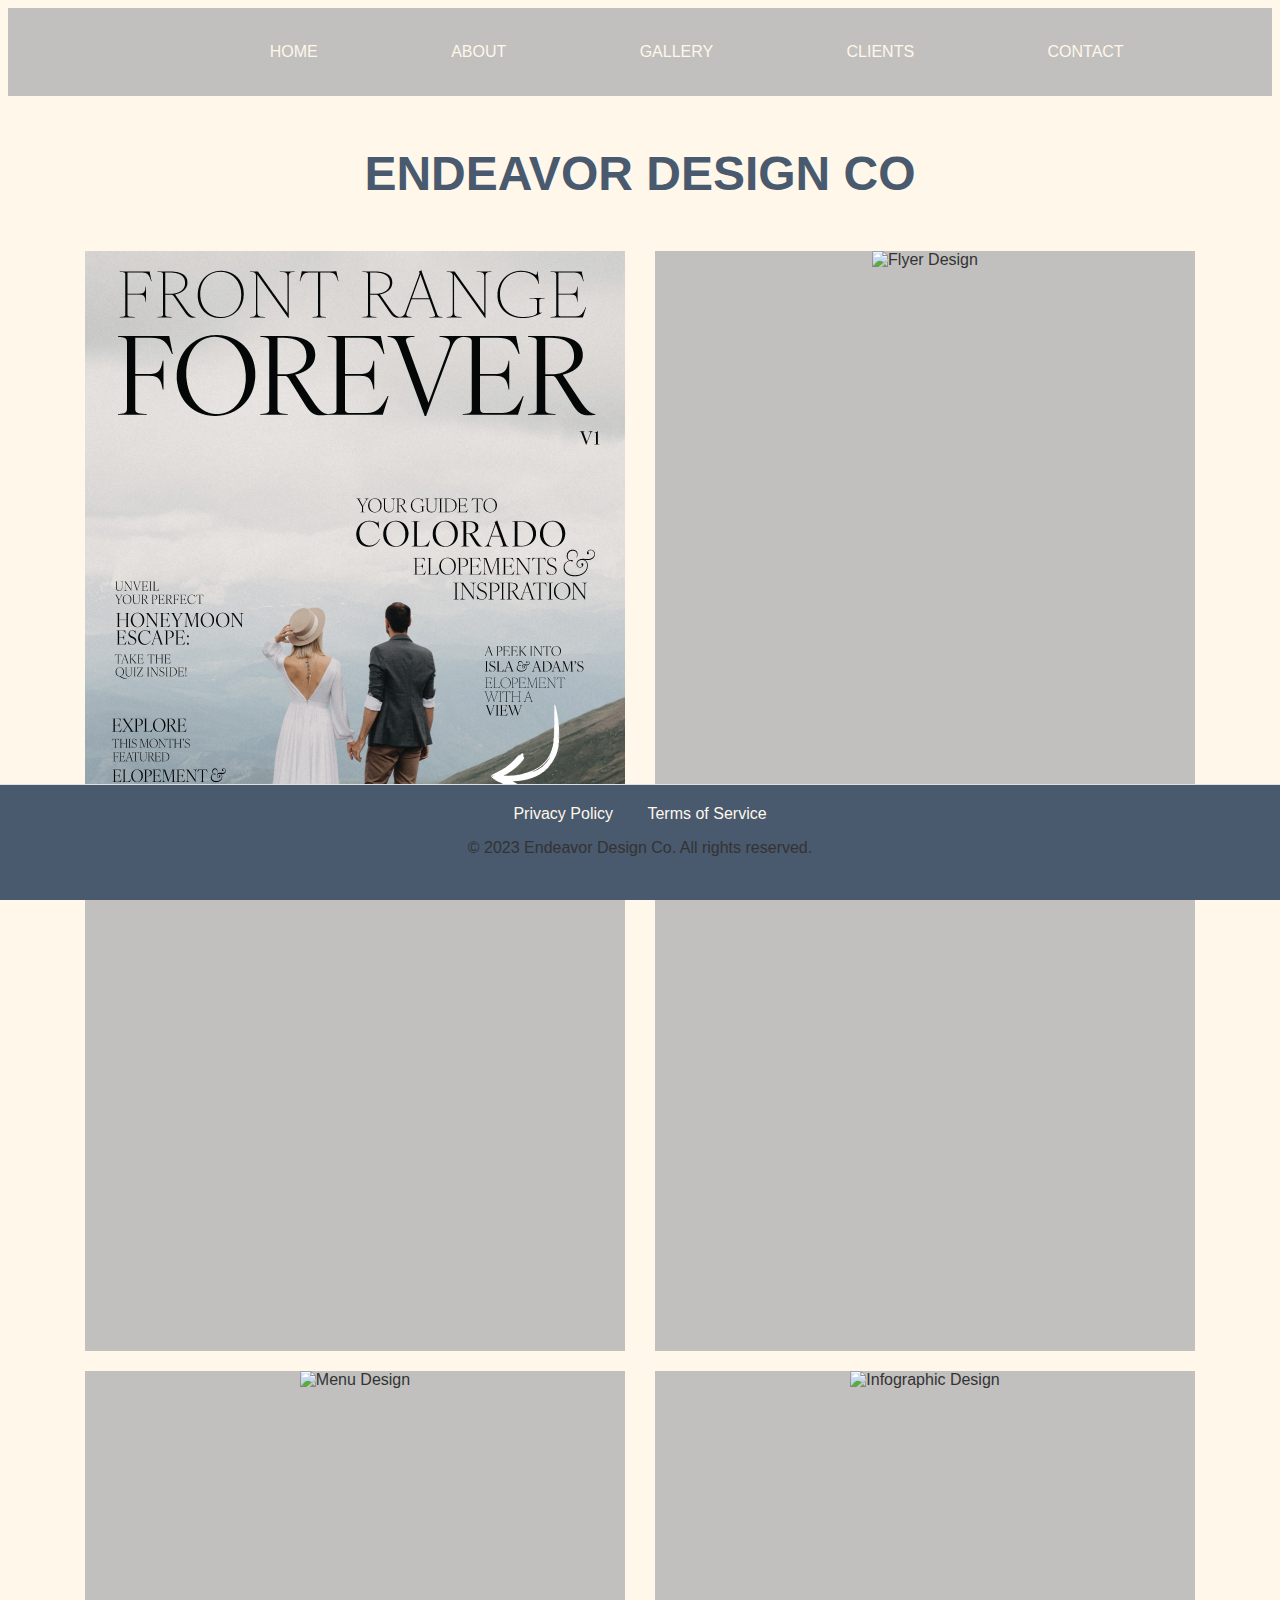
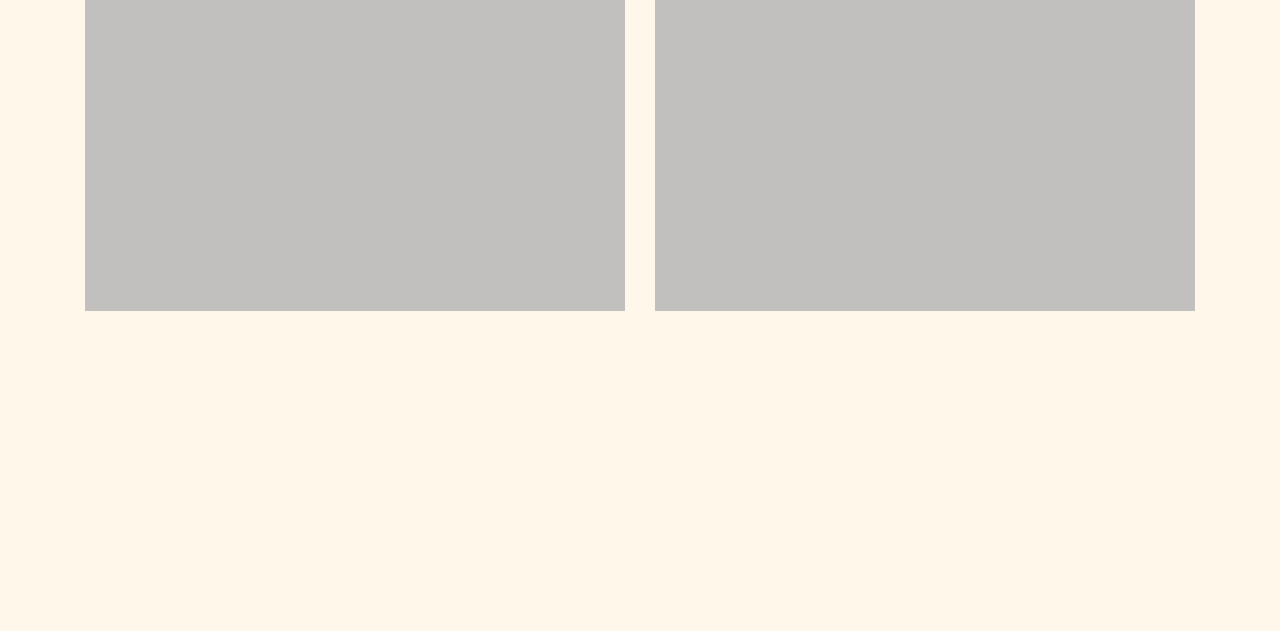
==== index.html @ 13539790 "index.html" ====
<!DOCTYPE html>
<html lang="en">
<head>
    <meta charset="UTF-8">
    <meta name="viewport" content="width=device-width, initial-scale=1.0">
    <title>Endeavor Design Co</title>
    <link rel="stylesheet" href="styles.css">
</head>
<body>
    <div class="navbar">
        <div class="logo-placeholder"></div>
        <a href="index.html">HOME</a>
        <a href="about.html">ABOUT</a>
        <a href="#">GALLERY</a>
        <a href="#">CLIENTS</a>
        <a href="#">CONTACT</a>
    </div>

    <main>
        <h1>ENDEAVOR DESIGN CO</h1>
        <section class="grid">
            <div class="grid-item">
            <img src="home-image-one.jpg" alt="Magazine Design" /><div class="hover-text">Magazine</div></div>
            <div class="grid-item">
            <img src="/Users/ninavecchi/Desktop/CCD Fall 2023/MGD1041 Web Design/EDC website 2/home-image-two.jpg" alt="Flyer Design" /><div class="hover-text">Flyer</div></div>
            <div class="grid-item">
            <img src="/Users/ninavecchi/Desktop/CCD Fall 2023/MGD1041 Web Design/EDC website 2/home-image-three.jpg" alt="Product Design" /><div class="hover-text">Product</div></div>
            <div class="grid-item">
            <img src="/Users/ninavecchi/Desktop/CCD Fall 2023/MGD1041 Web Design/EDC website 2/home-image-four.jpg" alt="Poster Design" /><div class="hover-text">Poster</div></div>
            <div class="grid-item">
            <img src="/Users/ninavecchi/Desktop/CCD Fall 2023/MGD1041 Web Design/EDC website 2/home-image-five.jpg" alt="Menu Design" /><div class="hover-text">Menu</div></div>
            <div class="grid-item">
            <img src="/Users/ninavecchi/Desktop/CCD Fall 2023/MGD1041 Web Design/EDC website 2/home-image-six.jpg" alt="Infographic Design" /><div class="hover-text">Infographic</div></div>
        </section>
    </main>

    <footer>
    <a href="#">Privacy Policy</a>
    <a href="#">Terms of Service</a>
    <p>&copy; 2023 Endeavor Design Co. All rights reserved.</p>
</footer>

</body>
</html>
---- styles.css ----
body {
    font-family: 'Anton', sans-serif;
    color: #333;
    background-color: #fff7e9;
}

header {
    background-color: #fff7e9;
    padding: 10px 0;
}

.navbar {
    background-color: #C1C0BE;
    display: flex;
    justify-content: space-evenly;
    align-items: center;
    padding: 25px;
}

.navbar a {
    text-decoration: none;
    color: #fff7e9;
    padding: 10px;
    transition: color 0.3s;
}

.navbar a:hover {
    color: #49596e;
}


main {
    flex: 1 0 auto;
    max-width: 1200px;
    margin: 50px auto;
    text-align: center;
    margin-bottom: 100px;
    padding-bottom: 200px;
}

h1 {
    font-size: 3em;
    margin-bottom: 50px;
    color: #49596e;
}

.grid {
    display: flex;
    flex-wrap: wrap;
    justify-content: center;
    margin-top: 50px;
}

.grid-item {
    background-color: #C1C0BE;
    width: 540px;
    height: 540px;
    margin-bottom: 20px;
    margin-left: 15px;
    margin-right: 15px;
    position: relative;
    overflow: hidden;
}

.grid-item img {
    transition: filter 0.3s;
}

.grid-item:hover img {
    filter: brightness(0.2);
}

.hover-text {
    position: absolute;
    top: 50%;
    left: 50%;
    transform: translate(-50%, -50%);
    color: white;
    text-align: center;
    opacity: 0;
    transition: opacity 0.3s;
    pointer-events: none;
    font-size: 20px;
    padding: 5px 10px;
}

.grid-item:hover .hover-text {
    opacity: 1;
}

.about-header {
    margin-top: 30px;
    text-align: center;
}

.image-placeholder {
    position: relative; 
    top: 15px;
    width: 400px;
    height: 500px;
    margin: 20px;
    padding-left:20px;
    object-fit: cover;
}

.wrapper {
    position:absolute;
    top: 225px;
    text-align: left;
    margin-left: 500px;
    margin-right: 100px;
    margin-bottom: 100px;
    margin-top: 20px;
    padding-bottom: 200px; 
    color: #49596e;
}


footer {
    position: fixed;   
    bottom: 0;
    height: 75px;
    left:0px;
    right:0px; 
    background-color: #49596e;
    text-align: center;
    font-size: 16px;
    border-top: 1px solid #e0e0e0;
    padding: 20px 0;
    flex-shrink: 0;
}


footer a {
    color: #fff7e9;
    text-decoration: none;
    margin: 15px;
}

footer a:hover {
    text-decoration: underline;
}
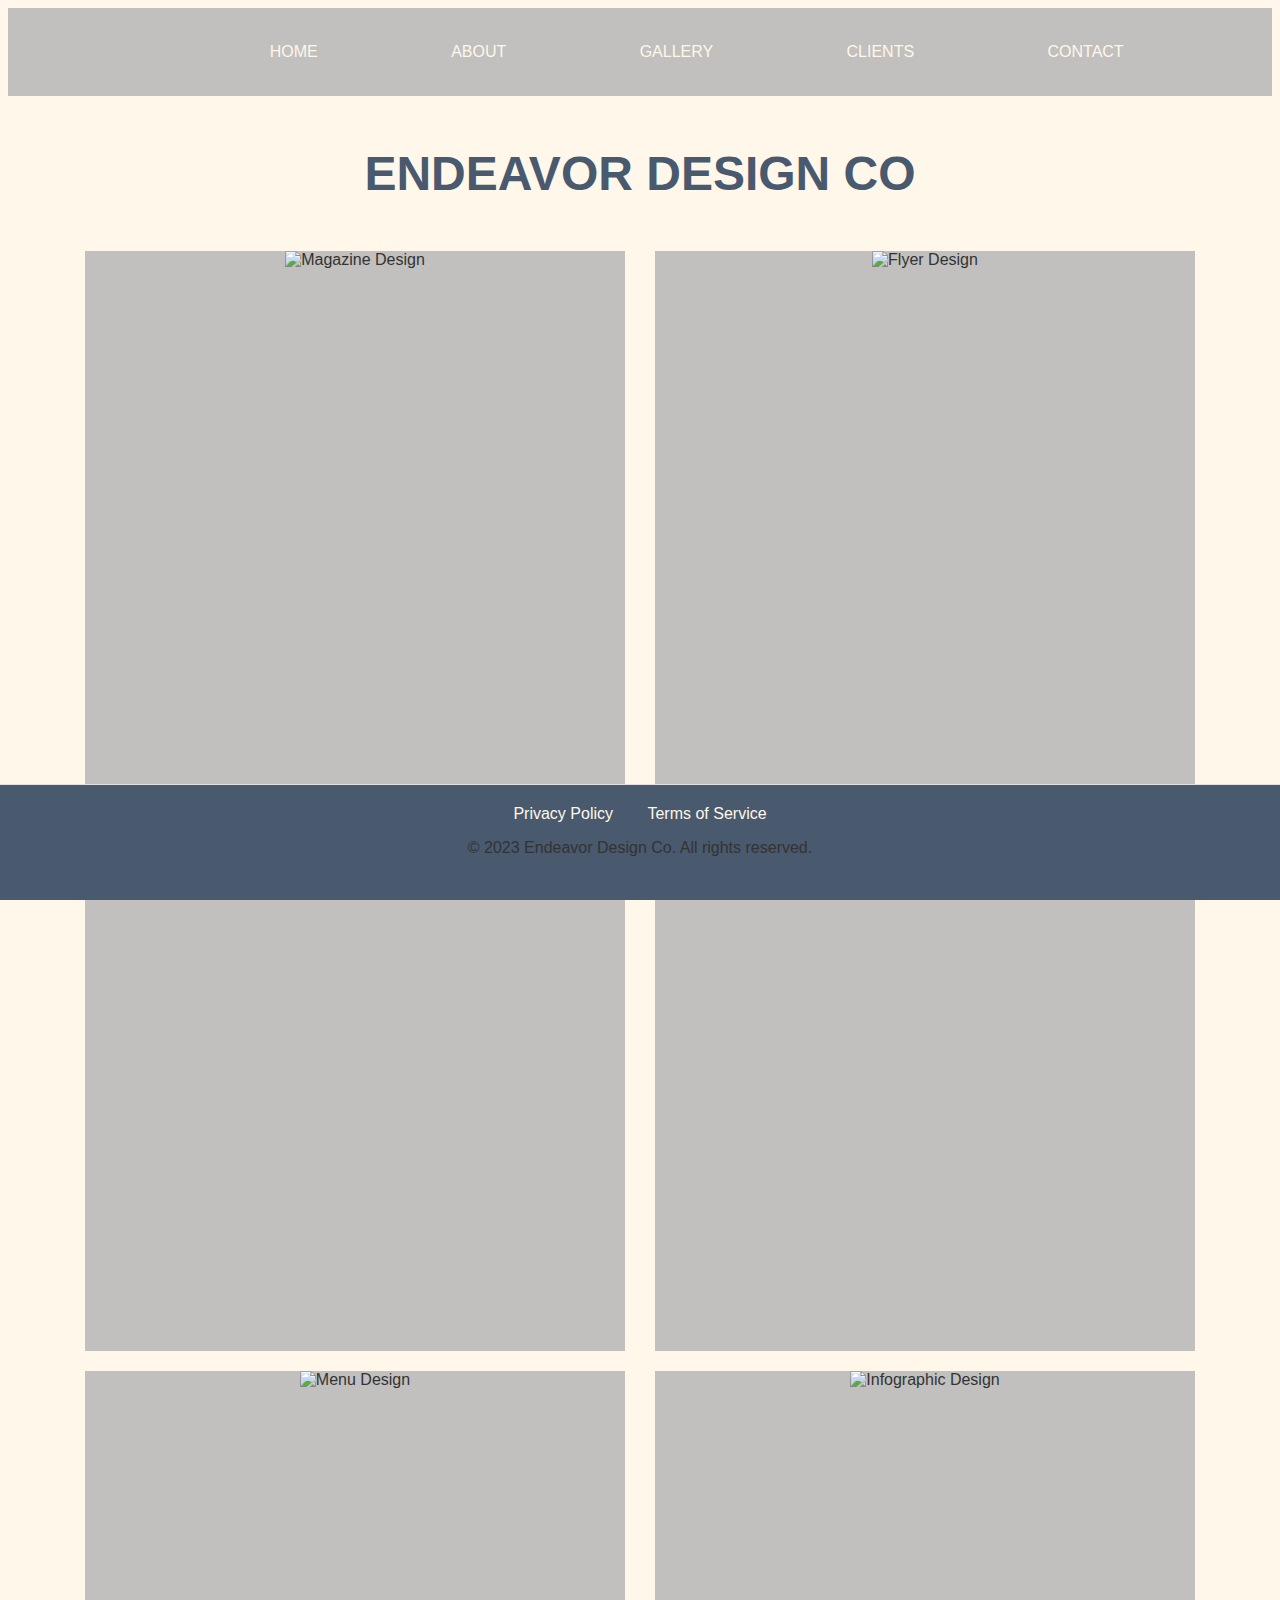
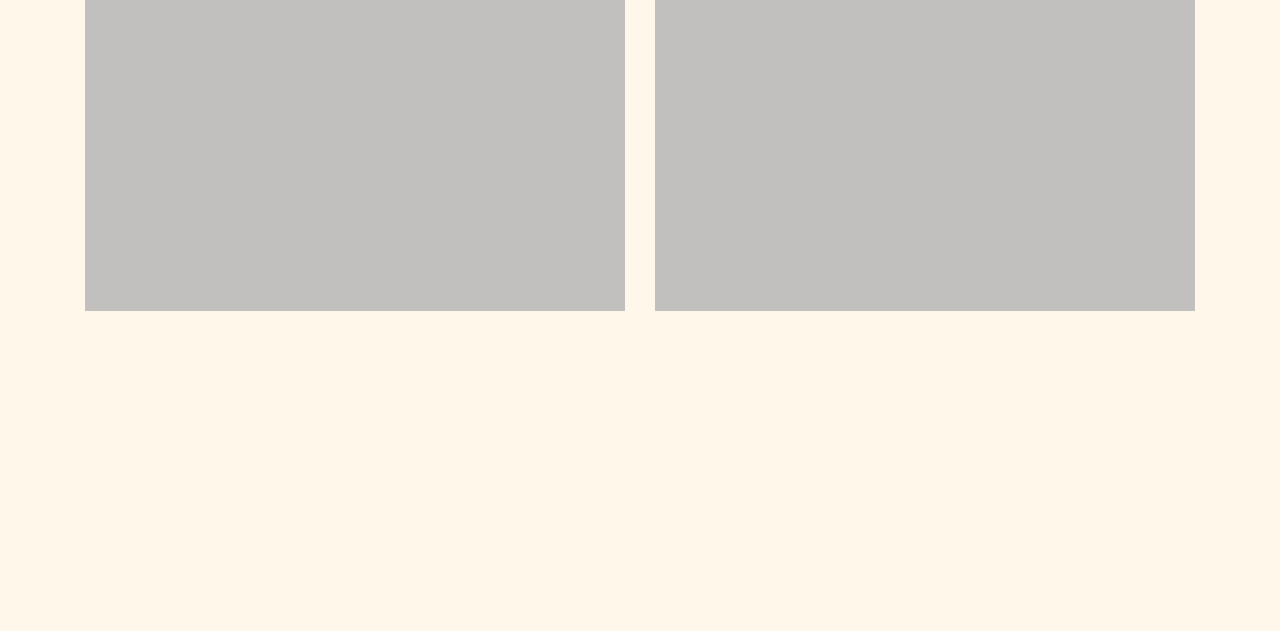
==== commit 2695d6a9: "index.html" ====
--- a/index.html
+++ b/index.html
@@ -20,7 +20,7 @@
         <h1>ENDEAVOR DESIGN CO</h1>
         <section class="grid">
             <div class="grid-item">
-            <img src="home-image-one.jpg" alt="Magazine Design" /><div class="hover-text">Magazine</div></div>
+            <img src="https://github.com/ninavecchi/Endeavor-Design-Co/blob/main/home-image-one.jpg" alt="Magazine Design" /><div class="hover-text">Magazine</div></div>
             <div class="grid-item">
             <img src="/Users/ninavecchi/Desktop/CCD Fall 2023/MGD1041 Web Design/EDC website 2/home-image-two.jpg" alt="Flyer Design" /><div class="hover-text">Flyer</div></div>
             <div class="grid-item">
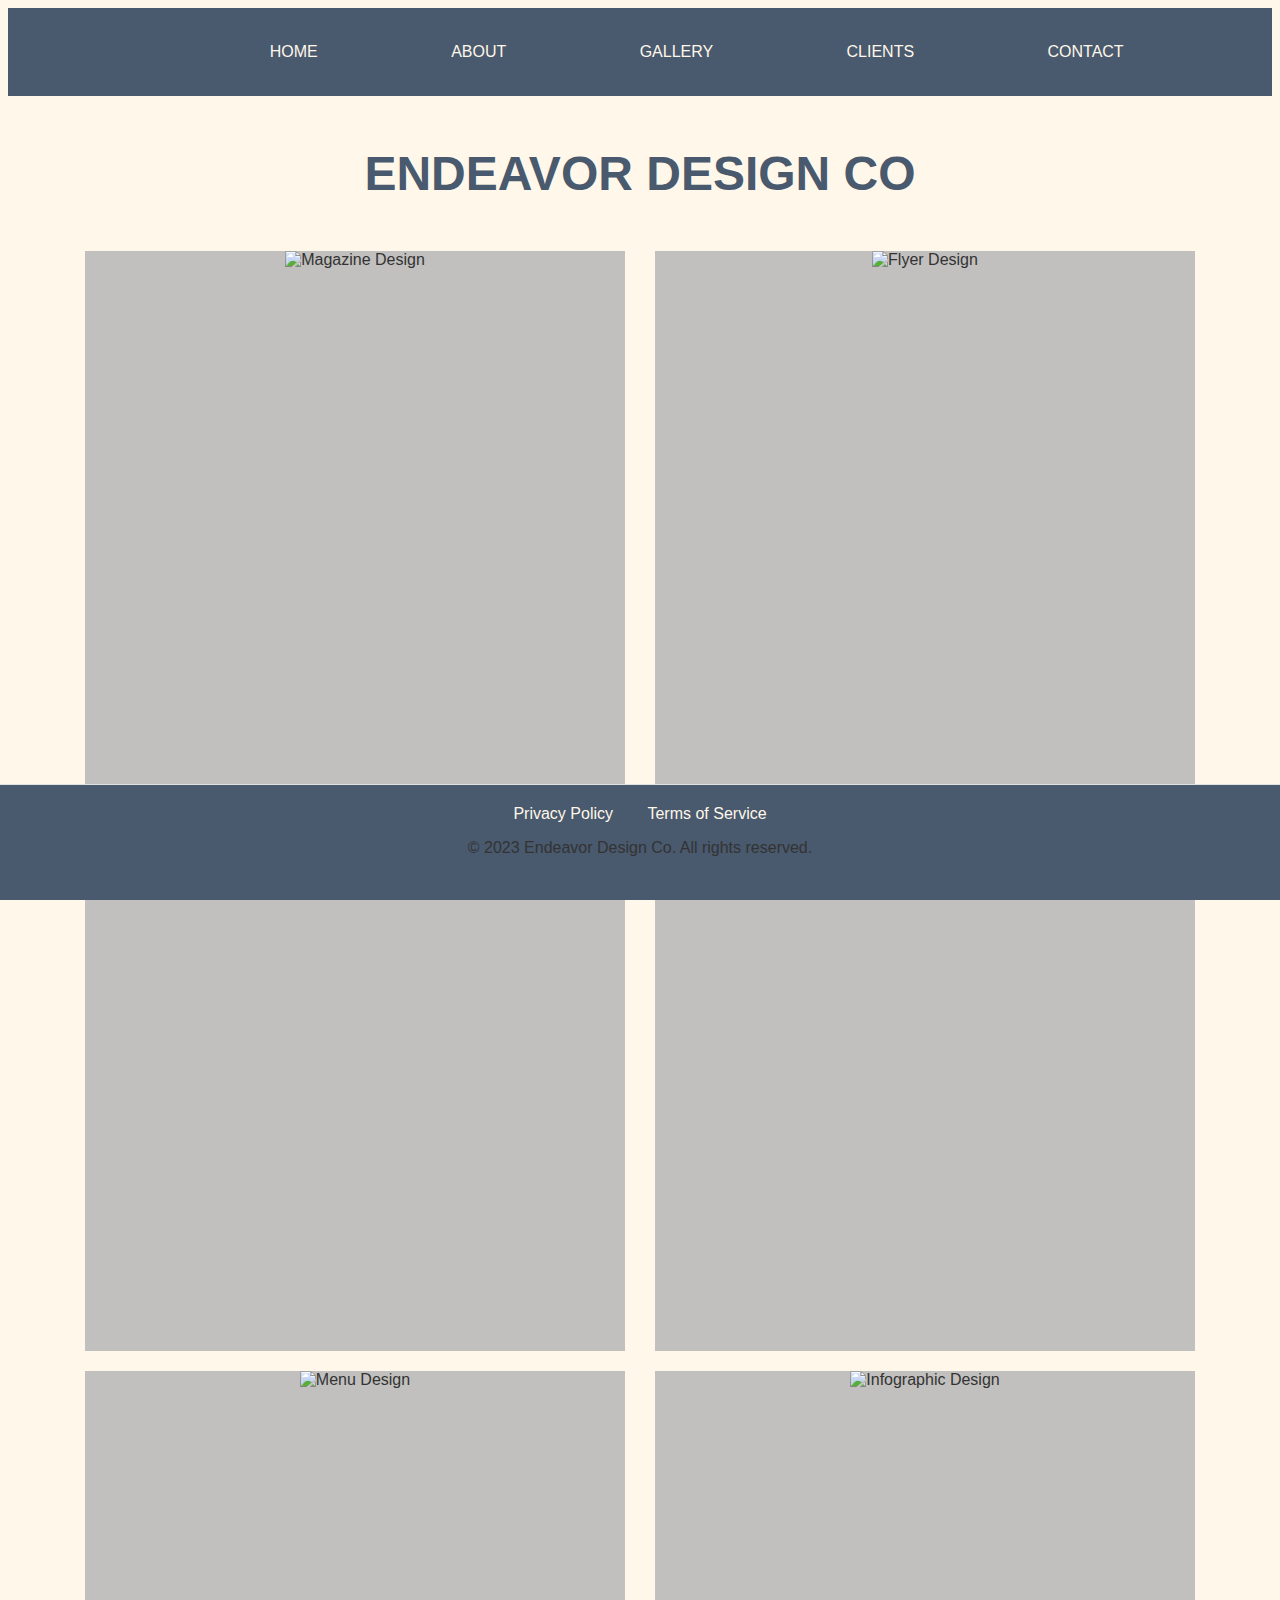
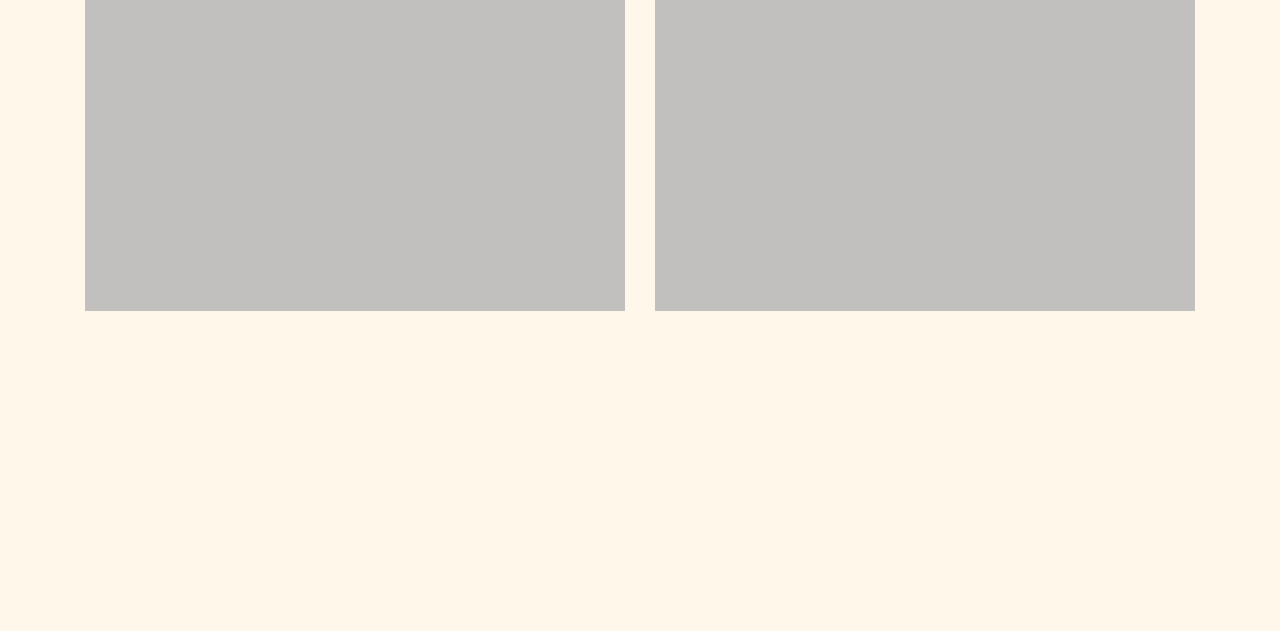
==== commit d9a83785: "Update index.html" ====
--- a/index.html
+++ b/index.html
@@ -1,9 +1,10 @@
 <!DOCTYPE html>
 <html lang="en">
 <head>
+    <title>Endeavor Design Co</title>
     <meta charset="UTF-8">
     <meta name="viewport" content="width=device-width, initial-scale=1.0">
-    <title>Endeavor Design Co</title>
+    <meta name="description" content="Endeavor Design Company: Elevating brands with bespoke graphic design solutions. Unleash creativity for impactful visuals and memorable identities." />
     <link rel="stylesheet" href="styles.css">
 </head>
 <body>
@@ -11,26 +12,26 @@
         <div class="logo-placeholder"></div>
         <a href="index.html">HOME</a>
         <a href="about.html">ABOUT</a>
-        <a href="#">GALLERY</a>
-        <a href="#">CLIENTS</a>
-        <a href="#">CONTACT</a>
+        <a href="gallery.html">GALLERY</a>
+        <a href="testimonials.html">CLIENTS</a>
+        <a href="contact.html">CONTACT</a>
     </div>
 
     <main>
         <h1>ENDEAVOR DESIGN CO</h1>
         <section class="grid">
             <div class="grid-item">
-            <img src="https://github.com/ninavecchi/Endeavor-Design-Co/blob/main/home-image-one.jpg" alt="Magazine Design" /><div class="hover-text">Magazine</div></div>
+            <img src="https://github.com/ninavecchi/Endeavor-Design-Co/blob/main/home-image-one.jpg?raw=true" alt="Magazine Design" /><div class="hover-text">Magazine</div></div>
             <div class="grid-item">
-            <img src="/Users/ninavecchi/Desktop/CCD Fall 2023/MGD1041 Web Design/EDC website 2/home-image-two.jpg" alt="Flyer Design" /><div class="hover-text">Flyer</div></div>
+            <img src="https://github.com/ninavecchi/Endeavor-Design-Co/blob/main/home-image-two.jpg?raw=true" alt="Flyer Design" /><div class="hover-text">Flyer</div></div>
             <div class="grid-item">
-            <img src="/Users/ninavecchi/Desktop/CCD Fall 2023/MGD1041 Web Design/EDC website 2/home-image-three.jpg" alt="Product Design" /><div class="hover-text">Product</div></div>
+            <img src="https://github.com/ninavecchi/Endeavor-Design-Co/blob/main/home-image-three.jpg?raw=true" alt="Product Design" /><div class="hover-text">Product</div></div>
             <div class="grid-item">
-            <img src="/Users/ninavecchi/Desktop/CCD Fall 2023/MGD1041 Web Design/EDC website 2/home-image-four.jpg" alt="Poster Design" /><div class="hover-text">Poster</div></div>
+            <img src="https://github.com/ninavecchi/Endeavor-Design-Co/blob/main/home-image-four.jpg?raw=true" alt="Poster Design" /><div class="hover-text">Poster</div></div>
             <div class="grid-item">
-            <img src="/Users/ninavecchi/Desktop/CCD Fall 2023/MGD1041 Web Design/EDC website 2/home-image-five.jpg" alt="Menu Design" /><div class="hover-text">Menu</div></div>
+            <img src="https://github.com/ninavecchi/Endeavor-Design-Co/blob/main/home-image-five.jpg?raw=true" alt="Menu Design" /><div class="hover-text">Menu</div></div>
             <div class="grid-item">
-            <img src="/Users/ninavecchi/Desktop/CCD Fall 2023/MGD1041 Web Design/EDC website 2/home-image-six.jpg" alt="Infographic Design" /><div class="hover-text">Infographic</div></div>
+            <img src="https://github.com/ninavecchi/Endeavor-Design-Co/blob/main/home-image-six.jpg?raw=true" alt="Infographic Design" /><div class="hover-text">Infographic</div></div>
         </section>
     </main>
 
@@ -42,3 +43,4 @@
 
 </body>
 </html>
+
--- a/styles.css
+++ b/styles.css
@@ -10,7 +10,7 @@
 }
 
 .navbar {
-    background-color: #C1C0BE;
+    background-color: #49596e;
     display: flex;
     justify-content: space-evenly;
     align-items: center;
@@ -25,7 +25,7 @@
 }
 
 .navbar a:hover {
-    color: #49596e;
+    color: #8392a6;
 }
 
 
@@ -49,6 +49,64 @@
     flex-wrap: wrap;
     justify-content: center;
     margin-top: 50px;
+}
+
+.gallery {
+display: grid;
+  grid-template-columns: repeat(3, 1fr);
+  grid-template-rows: repeat(2, auto); 
+  grid-gap: 10px; 
+  margin: 20px; 
+  padding: 0;
+}
+
+.gallery-item {
+  width: 100%; 
+  height: auto;
+} 
+.gallery-item img {
+  max-width: 100%;
+  height: auto;
+  display: block;
+  }
+
+.gallery-item {
+  position: relative;
+  overflow: hidden;
+}
+
+.gallery-item img {
+  width: 100%;
+  height: auto;
+  transition: transform 0.5s ease; 
+}
+
+.gallery-item-text {
+  position: absolute;
+  top: 50%;
+  left: 50%;
+  transform: translate(-50%, -50%);
+  color: white; 
+  text-align: center;
+  opacity: 0;
+  transition: opacity 0.5s ease;
+  pointer-events: none; 
+}
+
+.gallery-item:hover img {
+  transform: scale(1.1); 
+}
+
+.gallery-item img {
+    transition: filter 0.3s;
+}
+
+.gallery-item:hover img {
+    filter: brightness(0.2);
+}
+
+.gallery-item:hover .gallery-item-text {
+  opacity: 1;
 }
 
 .grid-item {
@@ -93,6 +151,11 @@
     text-align: center;
 }
 
+.contact-header {
+    margin-top: 30px;
+    text-align: center;
+}
+
 .image-placeholder {
     position: relative; 
     top: 15px;
@@ -103,7 +166,7 @@
     object-fit: cover;
 }
 
-.wrapper {
+.wrapper-about {
     position:absolute;
     top: 225px;
     text-align: left;
@@ -115,7 +178,81 @@
     color: #49596e;
 }
 
-
+.wrapper-contact {
+    position:absolute;
+    top: 225px;
+    text-align: left;
+    margin-left: 500px;
+    margin-right: 100px;
+    margin-bottom: 100px;
+    margin-top: 20px;
+    padding-bottom: 200px; 
+    color: #49596e;
+}
+
+form {
+    font-family: Arial, sans-serif;
+    max-width: 400px;
+    background-color: #49596e;
+    padding: 20px;
+    border-radius: 10px;
+}
+
+form header {
+    text-align: center;
+    margin-bottom: 20px;
+    font-weight: bold;
+    text-transform: uppercase;
+}
+
+input[type="text"],
+input[type="email"],
+input[type="tel"],
+textarea {
+    width: 100%;
+    padding: 10px;
+    margin-bottom: 20px;
+    border: none;
+    border-radius: 5px;
+    box-sizing: border-box; 
+}
+
+textarea {
+    height: 100px;
+}
+
+.name-fields {
+    display: flex;
+    justify-content: space-between;
+}
+
+.name-fields input[type="text"] {
+    width: 48%; 
+}
+
+::placeholder {
+    color: #49596e;
+}
+
+input[type="submit"] {
+    background-color: #fff7e9;
+    color: #49596e;
+    padding: 10px 20px;
+    border: none;
+    border-radius: 5px;
+    margin: 0 auto;
+    padding: 10px 20px;
+    display: block;
+    width: 100%;
+    }
+
+table {
+    font-family: Arial, sans-serif;
+    width: 100%;
+    background-color: #e6e6e6;
+    margin-bottom: 20px;
+
+}
 footer {
     position: fixed;   
     bottom: 0;
@@ -139,4 +276,109 @@
 
 footer a:hover {
     text-decoration: underline;
-}+}
+
+.testimonial-div {
+            font-family: Arial, sans-serif;
+            background: #49596e;
+            padding: 20px;
+            display: flex;
+            justify-content: center;
+            flex-wrap: wrap;
+        }
+        
+.testimonial-container {
+            background: #ffffff;
+            padding: 40px;
+            margin: 20px;
+            box-shadow: 0px 0px 10px rgba(0,0,0,0.1);
+            position: relative;
+            width: 400px; 
+        }
+        
+.quote {
+            font-size: 5em;
+            color: #cccccc;
+        }
+        
+.quote:first-child {
+            position: absolute;
+            top: -10px;
+            left: -10px;
+        }
+        
+.quote:last-child {
+            position: absolute;
+            bottom: -10px;
+            right: -10px;
+        }
+        
+.testimonial-text {
+            font-size: 1em;
+            line-height: 1.5;
+            color: #333333;
+            margin: 50px 0; 
+        }
+
+@media only screen and (max-width: 768px) {
+  .navbar {
+    flex-direction: column;
+    padding: 10px;
+  }
+
+  .navbar a {
+    margin-bottom: 10px;
+  }
+
+  .main,
+  .wrapper-about,
+  .wrapper-contact {
+    margin: 20px;
+    padding: 20px;
+  }
+
+  .gallery {
+    grid-template-columns: repeat(2, 1fr);
+  }
+
+  .grid-item,
+  .image-placeholder {
+    width: 100%;
+    height: auto;
+  }
+
+  .wrapper-about,
+  .wrapper-contact {
+    position: relative;
+    margin-left: 20px;
+    margin-right: 20px;
+  }
+
+  .name-fields input[type="text"] {
+    width: 100%; 
+  }
+
+  .testimonial-container {
+    width: 90%;
+    margin: 20px auto;
+  }
+}
+
+@media only screen and (max-width: 576px) {
+  .gallery {
+    grid-template-columns: 1fr;
+  }
+
+  .grid-item,
+  .image-placeholder {
+    width: calc(100% - 40px); 
+  }
+
+  .form {
+    width: calc(100% - 40px); 
+  }
+
+  .testimonial-container {
+    width: calc(100% - 40px); 
+}
+
